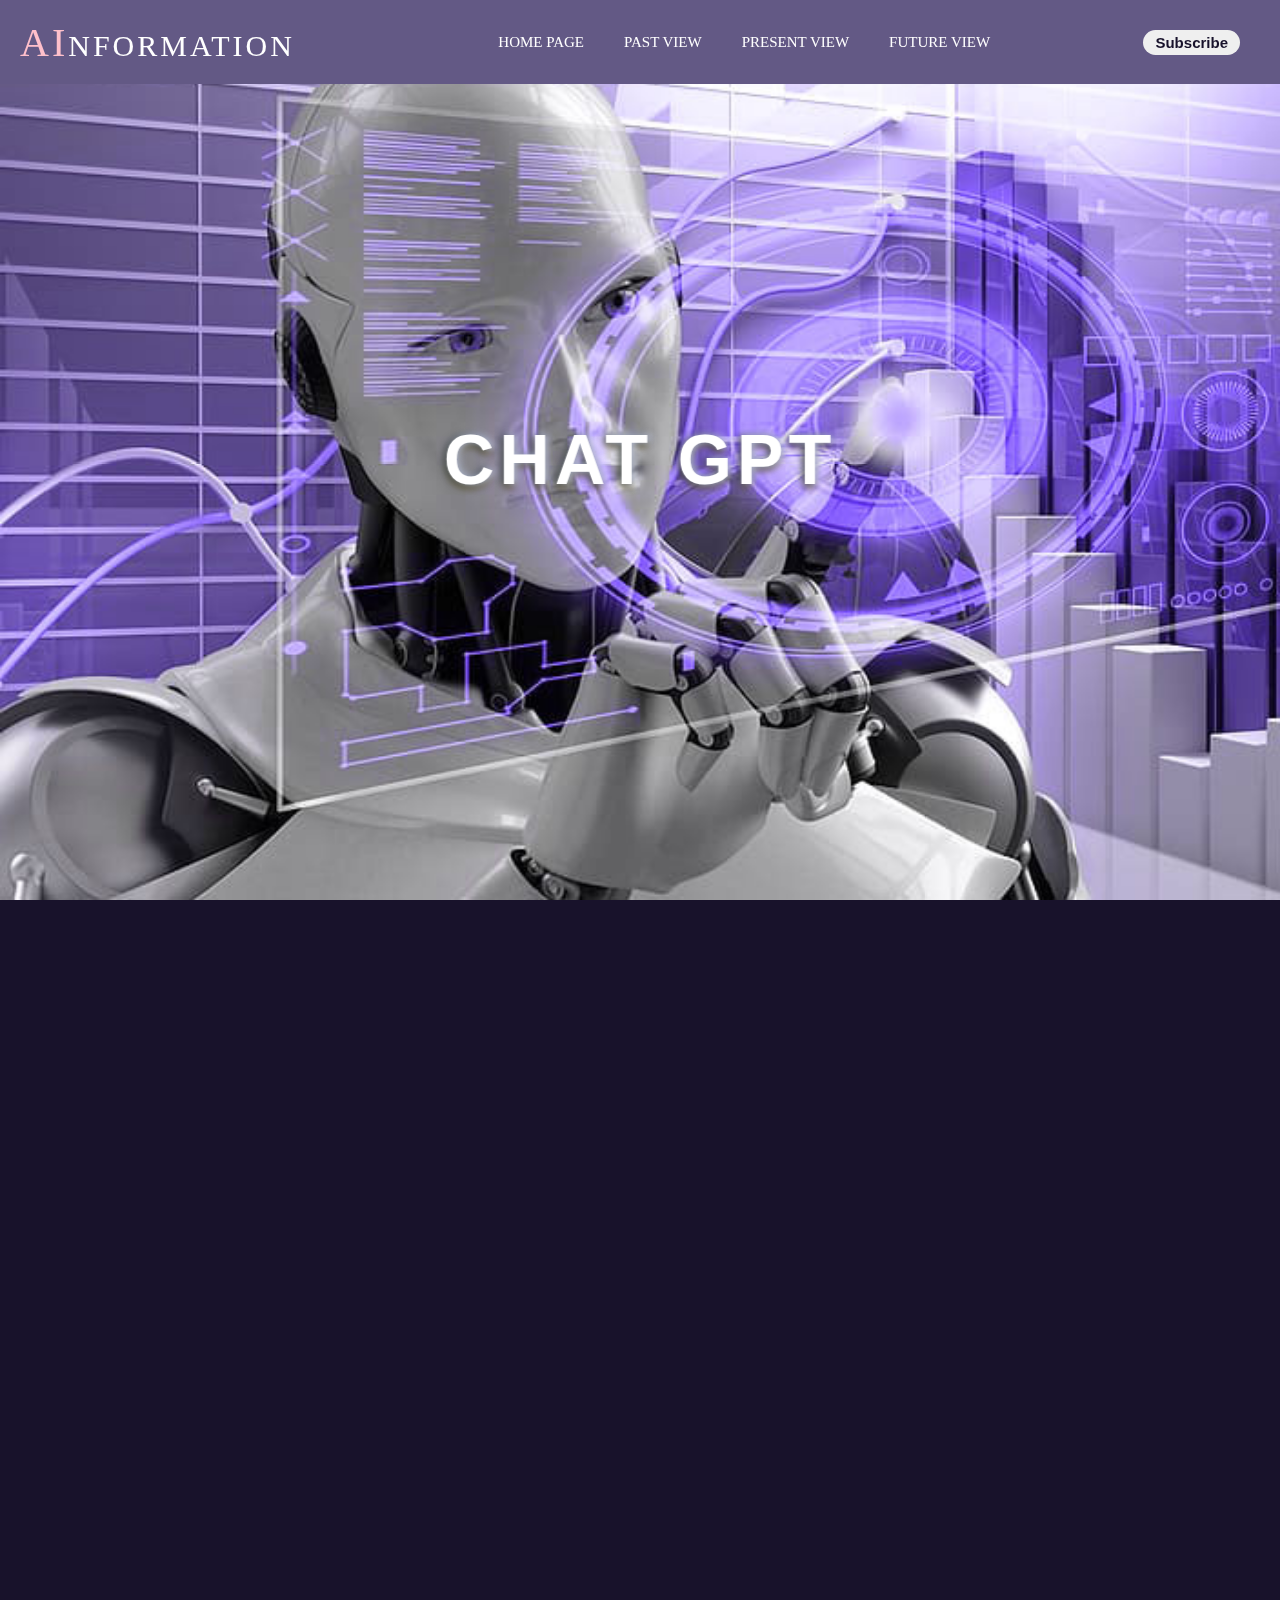
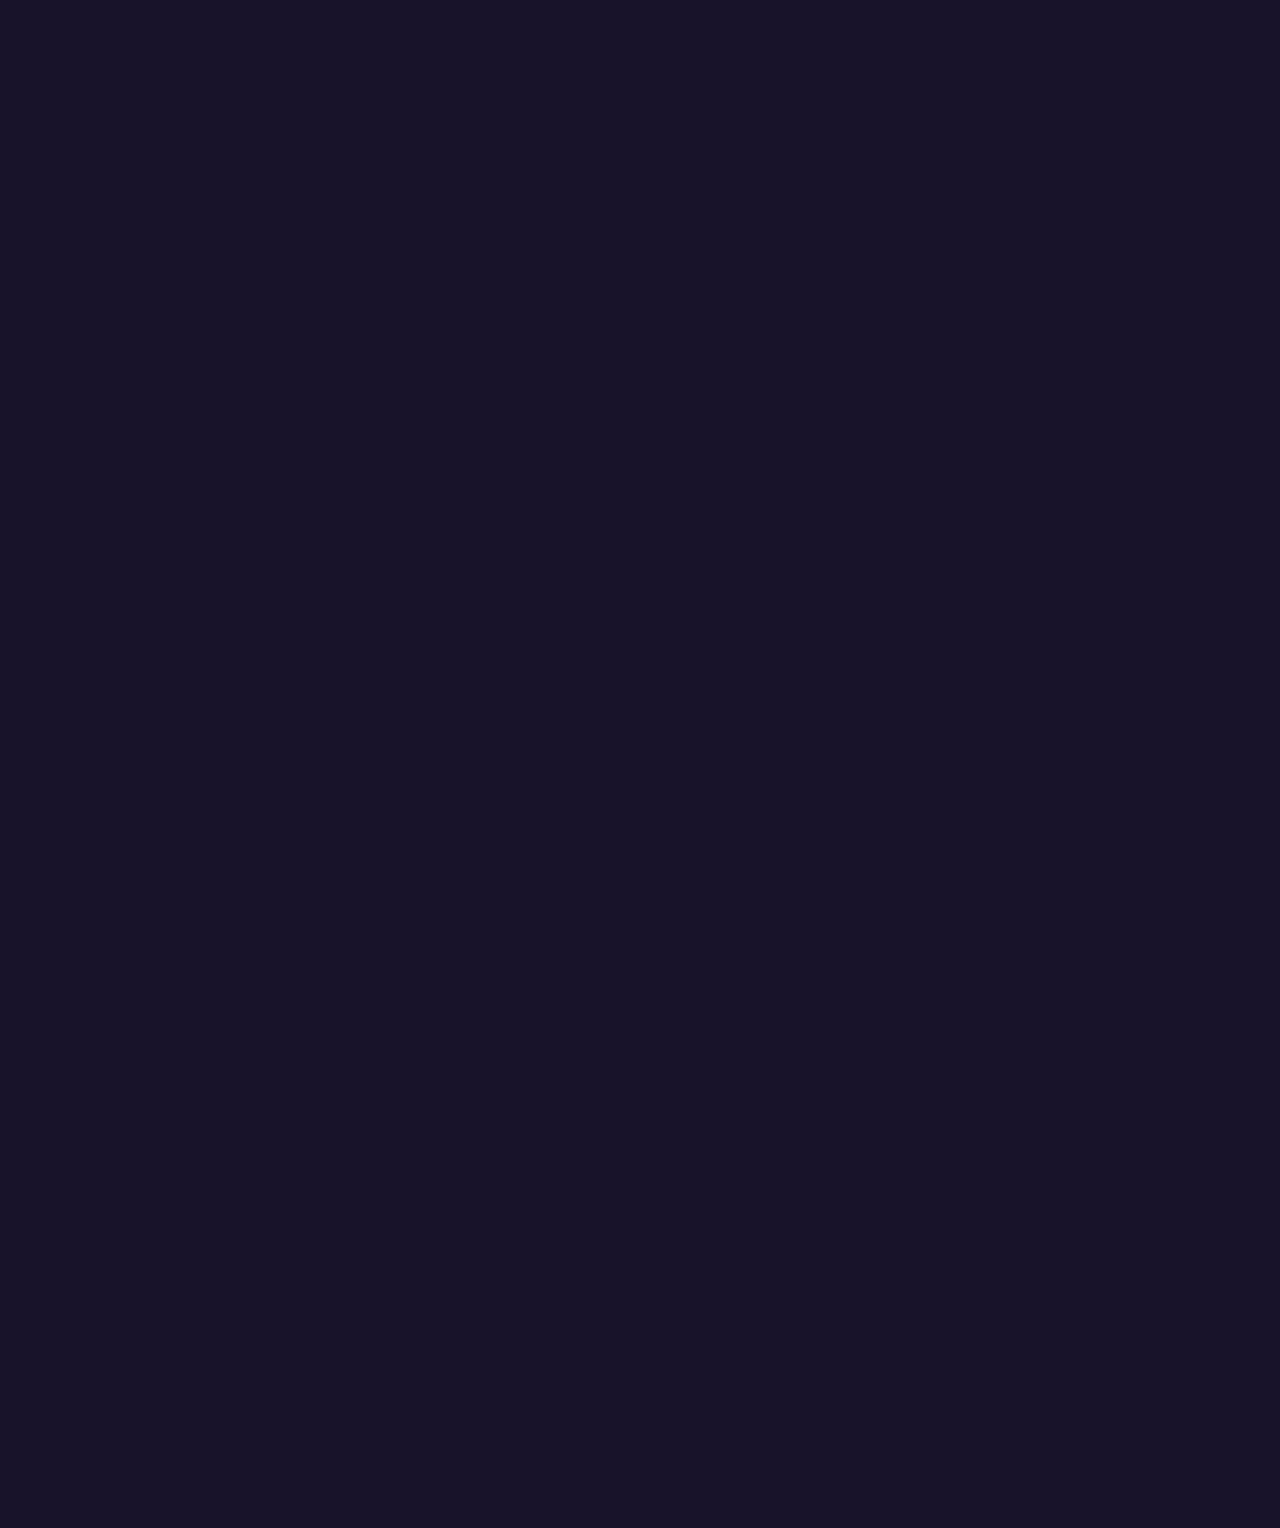
==== chat-gpt.html @ dc3dc8f3 "added new chat gpt page + edited nav bar to include link" ====
<!DOCTYPE html>
<html lang="en">
<head>
    <title>SEF-Parallax Website</title>
    <link rel="stylesheet" type="text/css" href="styles.css">
    <style>
        .g-container{
            display: flex;
            flex-direction: column;
            justify-content: stretch;
            align-items: center;
            gap: 100px;
            font-family: "Segoe UI" , sans-serif;
            padding-top: 20px;
            padding-bottom: 20px;
        }

        .g-img-container{

        }

        .paragraph-container{
            display: flex;
            flex-direction: column;
            justify-content: center;
            align-items: center;
            width: 50%;
            padding: 20px;
            background-color: rgb(57,48,83);
            border-radius: 20px 0 20px 0;
            border: solid 1px white;
        }

        .paragraph-container > h1{
            margin-bottom: 0;
        }

        .try-button{
            padding: 10px;
            margin: 0;
            color: white;
            text-decoration: none;
            background-color: #18122B;
            border-radius: 20px;
            font-weight: bold;
        }

        .try-button:hover{
            color:  #18122B;
            background-color: white;
        }


    </style>
</head>
<body>
<header>
    <h1 class="AINowTitle">Chat GPT</h1>
    <nav>
        <h2 class="color"><span class="letter-color">AI</span>nformation</h2>
        <ul>
            <li><a href="main.html">Home Page</a></li>
            <li><a href="pastview.html">Past View</a></li>
            <li><a href="presentview.html">Present View</a></li>
            <li><a href="futureview.html">Future View</a></li>
        </ul>
        <button type="button" id="bt1">Subscribe</button>
    </nav>
</header>
    <div class="g-container">
        <div class="g-img-container">
            <img src="images/chat-gpt-logo.png" alt="chat-gpt"/>
        </div>
        <div class="paragraph-container">
            <h1>What is Chat GPT</h1>
            <p>
                Chat GPT is a language model created to mimic human conversation. The module is fed with
                huge amounts of data in many fields all leading up to the year 2021 in which it gained
                vast popularity ever since. Chat GPT uses it's conversation with humans to learn, it can
                learn several topics from a single conversation and produce various results
            </p>
        </div>
        <div class="g-img-container">
            <img src="images/chat-gpt-logo.png" alt="chat-gpt"/>
        </div>
        <div class="paragraph-container">
            <h1>Why was it created</h1>
            <p>
                To mimic human speech behaviour, to aid and assist in many fields and also to learn and improve.
                These are a few of the many reasons behind the development of Chat GPT, the assistance it can
                provide humans will allow us to advance in many fields, and will end the struggle and the countless
                hours of time that are put on several tasks
            </p>
        </div>
        <div class="g-img-container">
            <img src="images/chat-gpt-logo.png" alt="chat-gpt"/>
        </div>
        <div class="paragraph-container">
            <h1>How does it work</h1>
            <p>
               It is a form of artificial intelligence that relies on the process of self learning to adapt and
                improve, similar to how we humans adapt and improve. Similar to humans, this AI tool can get results
                wrong as well, produce wrong information, biased and insulting information sometimes. Also, Chat GPT
                can get confused and won't provide any answer at all
            </p>
        </div>
        <div class="g-img-container">
            <img src="images/chat-gpt-logo.png" alt="chat-gpt"/>
        </div>
        <div class="paragraph-container">
            <h1>What makes it different than other bots</h1>
            <p>
               It has a huge dataset and learns differently than other bots. It can generate and adapt based on the
                various conversations it has, and also it is a language model. Therefore it has the capability of
                producing new grammatical syntax
            </p>
            <a href="https://openai.com/blog/chatgpt/" class="try-button">Give it a Try!</a>
        </div>
    </div>
</body>
</html>
---- styles.css ----
nav{
    top: 0;
    left: 0;
    position:fixed;
    width:100%;
    height:6%;
    padding:15px 20px;
    display:flex;
    justify-content: space-between;
    align-items: center;
    background-color: #635985;
}
body {
    background-color: #18122B;
}
.letter-color{
    color:pink;
    font-style:bold;
    font-size:40px;

}
header h2{
    color:white;
    position:left;
    font-weight: 500;
    font-size: 30px;
    font-family: 'Segoe UI';
    letter-spacing:3px;
}
header ul{
    display:flex;
    align-items: center;

}
header ul li{
    font-size: 15px;
    color: black;
    list-style: none;
    margin-left:10px;
}
header ul li a {
    text-decoration: none;
    padding:6px 15px;
    color:white;
    border-radius:20px;
}
header ul li a:hover{
    background: #fff;
    color:#2b1055;
}
button{
    border:none;
    padding:4px 12px;
    border-radius:30px;
    color:#18122B;
    font-weight:bold;
    font-size:15px;
    margin-right: 60px;
}




.future {
    padding-top: 150px;
    color: white;
    font: size 100px;
    text-align: center;
}

.start {
    color: white;
    align-content: center;
    padding-top: 90px;
}

p {
    padding-top: 10px;
    color: white;
    text-align: left;
    padding: 2px 2px;
    text-align: justify;


}

.container {
    display: flex;
    text-align: center;
    justify-content: center;
    border-spacing: 50px;
    margin-top:200px;
    
}

.item {
    border: 2px solid;
    border-radius: 15px;
    background-color: #635985;
    color: white;
    align-items: center;
    margin: 3px 20px;
    padding: 20px;
    width: 100%;
}

img {
    width: 150px;
    height: 150px;

}




.title {
    margin: 200px 20px 300px 20px;
    font-family: 'Ubuntu', sans-serif;
    font-size: 70px;
    font-weight: bold;
    color: white;
    text-align: center;
    letter-spacing: 5px;
    text-shadow: 3px 0px 7px rgba(198, 208, 240, 0.8), -3px 0px 7px rgba(41, 54, 60, 0.596), 0px 4px 7px rgba(81, 67, 21, 0.8);
}

.containerFirst {
    max-width: 1200px;
    margin: 0 auto;
    display: flex;
    gap: 40px;
    justify-content: center;
    align-items: center;

}

.divTexts {

    margin-top: 200px;
    background-color: #393053;
    padding: 30px;
    border-radius: 40px;
    text-align: center;
    width: 400px;
    box-shadow: 0 4px 8px 0 rgba(0, 0, 0, 0.2), 0 6px 20px 0 rgba(0, 0, 0, 0.19);

}

.texts {
    color: white;
    font-family: 'Segoe UI';
    margin-top: 26px;
    font-size: 17px;
}

.AlanTuring {

    max-width: 150px;
    border: 2px solid #635985;
    border-radius: 50%;
    display: block;
    padding: 30px;
    margin-left: auto;
    margin-right: auto;
    margin-top: 200px;
    box-shadow: 0 4px 8px 0 rgba(0, 0, 0, 0.2), 0 6px 20px 0 rgba(0, 0, 0, 0.19);
}

.containerSecond {
    max-width: 1200px;
    margin: 0 auto;
    display: flex;
    justify-content: flex-end;
    align-items: center;
    gap: 40px;


}

.years {
    margin-top: 270px;
    font-size: 70px;
    font-weight: bold;
    color: #fff;
    text-align: center;
    letter-spacing: 5px;
    text-shadow: 3px 3px 15px #c5c5c5, -2px 1px 30px #fffdfe;
}

.containerThird {
    max-width: 1200px;
    margin: 0 auto;
    display: flex;
    justify-content: flex-start;
    align-items: center;
    gap: 40px;


}

.containerFourth {
    max-width: 1200px;
    margin: 0 auto;
    display: flex;
    justify-content: center;
    align-items: center;
    gap: 40px;


}

.containerFifth {
    max-width: 1200px;
    margin: 0 auto;
    display: flex;
    justify-content: flex-start;
    align-items: center;
    gap: 40px;


}

.containerSix {
    max-width: 1200px;
    margin: 0 auto;
    display: flex;
    justify-content: center;
    align-items: center;
    gap: 40px;


}

.music {
    margin-top: 80px;
}

.clickme {
    color: white;
    font-family: 'Segoe UI';
}

.future {
    padding-top: 150px;
    color: white;
    font: size 100px;
    text-align: center;
}

.start {
    color: white;
    align-content: center;
    padding-top: 90px;
}

.futureText {
    padding-top: 10px;
    color: white;
    text-align: left;
    padding: 2px 2px;
    text-align: justify;
    line-height: 20px;


}

.container {
    display: flex;
    text-align: center;
    align-content: center;
    justify-content: center;
    border-spacing: 50px;
    margin: 20px;
    padding-top: 10px;
}

.item {
    border: 2px solid;
    border-radius: 15px;
    background-color: #635985;
    color: white;
    align-items: center;
    margin: 3px 20px;
    padding: 20px;
    width: 100%;
}

.imageFuture {
    width: 150px;
    height: 150px;

}

.AINowImage {

    border: 2px solid #635985;
    display: block;
    margin-left: auto;
    margin-right: auto;
    margin-top: 80px;
    box-shadow: 0 4px 8px 0 rgba(0, 0, 0, 0.2), 0 6px 20px 0 rgba(0, 0, 0, 0.19);
}

.AINowTitle {
    font-family: 'Ubuntu', sans-serif;
    margin-top: 10px;
    font-size: 70px;
    font-weight: bold;
    color: white;
    text-align: center;
    letter-spacing: 5px;
    text-shadow: 3px 0px 7px rgba(198, 208, 240, 0.8), -3px 0px 7px rgba(41, 54, 60, 0.596), 0px 4px 7px rgba(81, 67, 21, 0.8);
}

.divTextsRound {


    margin: 0 auto;
    margin-top: 50px;
    background-color: #393053;
    padding: 50px;
    border-radius: 50%;
    text-align: center;
    width: 600px;
    height: 600px;
    border: 4px solid rgba(198, 208, 240, 0.8);
    box-shadow: 0 4px 8px 0 rgba(0, 0, 0, 0.2), 0 6px 20px 0 rgba(0, 0, 0, 0.19);
    display: block;
}

.textsRound {
    color: white;
    font-family: 'Segoe UI';
    margin-top: 60px;
    font-size: 20px;
}

.titleTextsRoundFirst {
    color: rgba(198, 208, 240, 0.8);
    font-size: 30px;
    font-weight: bold;
    margin-top: 80px;
}

.titleTextsRoundSecond {
    color: rgba(198, 208, 240, 0.8);
    font-size: 30px;
    font-weight: bold;
    margin-top: 50px;
}

.titleTextsRoundThird {
    color: rgba(198, 208, 240, 0.8);
    font-size: 30px;
    font-weight: bold;
    margin-top: 50px;
    margin-bottom: 100px;
}

.divTextsChatgpt {

    margin-top: 200px;
    background-color: #393053;
    padding: 30px;
    border-radius: 40px;
    text-align: center;
    width: 700px;
    box-shadow: 0 4px 8px 0 rgba(0, 0, 0, 0.2), 0 6px 20px 0 rgba(0, 0, 0, 0.19);

}

.chatgptImage {

    max-width: 300px;
    height: 300px;
    border: 2px solid #635985;
    border-radius: 50%;
    display: block;
    padding: 0px;
    margin-left: auto;
    margin-right: auto;
    margin-top: 200px;
    box-shadow: 0 4px 8px 0 rgba(0, 0, 0, 0.2), 0 6px 20px 0 rgba(0, 0, 0, 0.19);
}

.containerFirstChatgpt {
    max-width: 1200px;
    margin: 0 auto;
    margin-top: -180px;
    display: flex;
    gap: 40px;
    justify-content: center;
    align-items: center;

}

html {
    margin: 0;
    padding: 0;
    width: 100%;
    height: 100%;
    overflow: hidden;
    /* font-family: "Monument Extended", Arial, Helvetica, sans-serif; */
}

body {
    color: white;
    margin: 0;
    padding: 0;
    perspective: 1px;
    transform-style: preserve-3d;
    height: 100%;
    width: 100%;
    overflow-y: scroll;
    overflow-x: hidden;
}

header {
    box-sizing: border-box;
    min-height: 100vh;
    position: relative;
    transform-style: inherit;
    width: 100vw;
    text-align: center;
    text-transform: uppercase;
}

header h1 {
    margin: 0;
    position: absolute;
    top: 50%;
    left: 50%;
    transform: translate(-50%, -50%);
}

header,
header:before {
    background: 50% 50% ;
}

header::before {
    content: "";
    position: absolute;
    top: 0;
    left: 0;
    right: 0;
    bottom: 0;
    display: block;
    background: url(images/header.jpg);
    background-size: cover;
    transform-origin: center center 0;
    transform: translateZ(-1px) scale(2);
    z-index: -1;
    min-height: 100vh;
}

.container {
    margin-top: 200px;
    z-index: 2;
    position: absolute;
    top: 100vh;
    background: #635985;
    line-height: 30px;
    font-weight: lighter;
    padding: 40px;
    color:white;
}

/*homepage*/
.wrapper{
    background: rgb(24,18,43);
    display: flex;
    flex-direction: column;
    align-items: center;
    width: 100vw;
    font-family: "Segoe UI" , sans-serif;
}

.content-info{
    color: white;
    display: flex;
}

.content-paragraph{
    background: rgb(57,48,83);
    padding: 10px;
    width: 50%;
}

.content-paragraph > h1{
    font-size: 50px;
    margin-bottom: 0;
    margin-top: 10px;
}

.content-paragraph > p{
    font-size: 20px;
    line-height: 2;
}

.intro-paragraph-img{
    display: flex;
    justify-content: center;
    align-items: center;
    width: 50%;
}

.intro-paragraph-img > img{
    width: 300px;
    height: 250px;
    padding: 30px;
}

.content-reversed{
    display: flex;
    flex-direction: row-reverse;
}

.ai-definition{
    margin-left: 3%;
    padding-right: 1%;
}

.ai-definition > p{
    width: 95%;
}
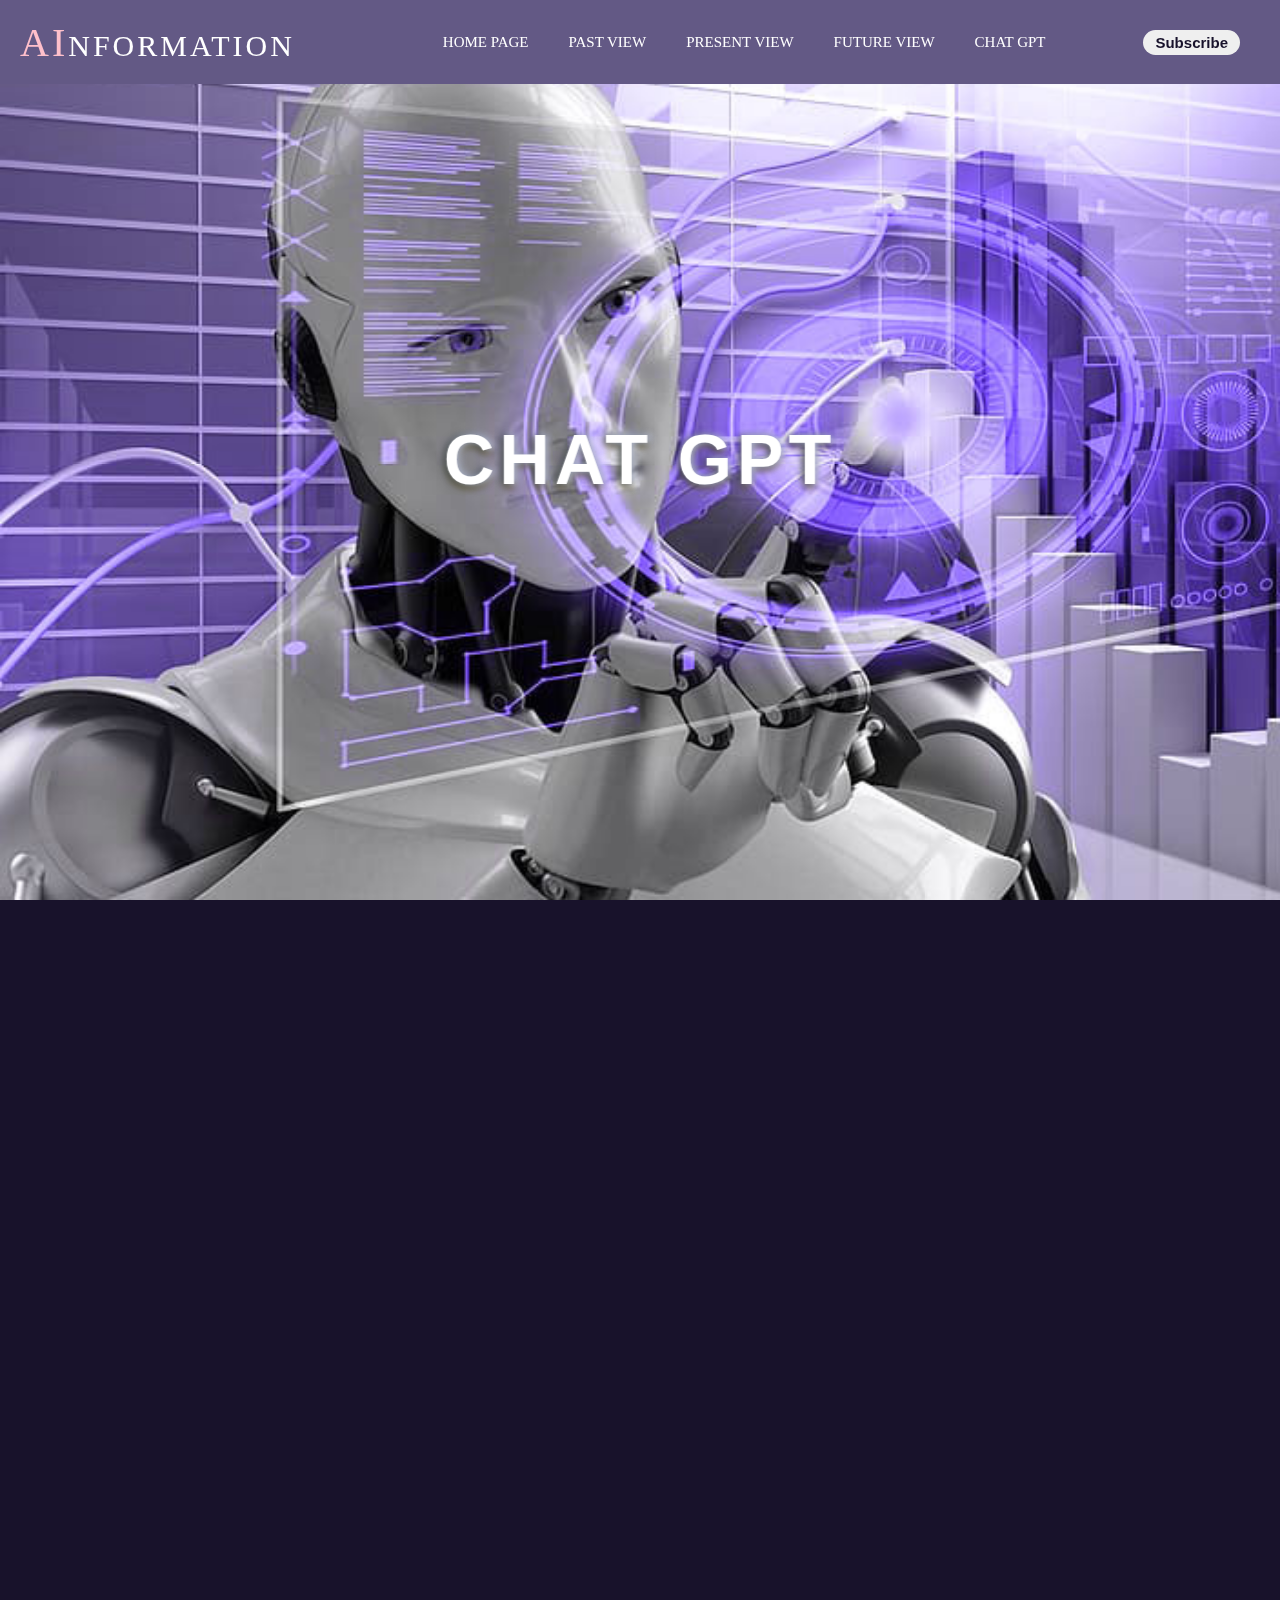
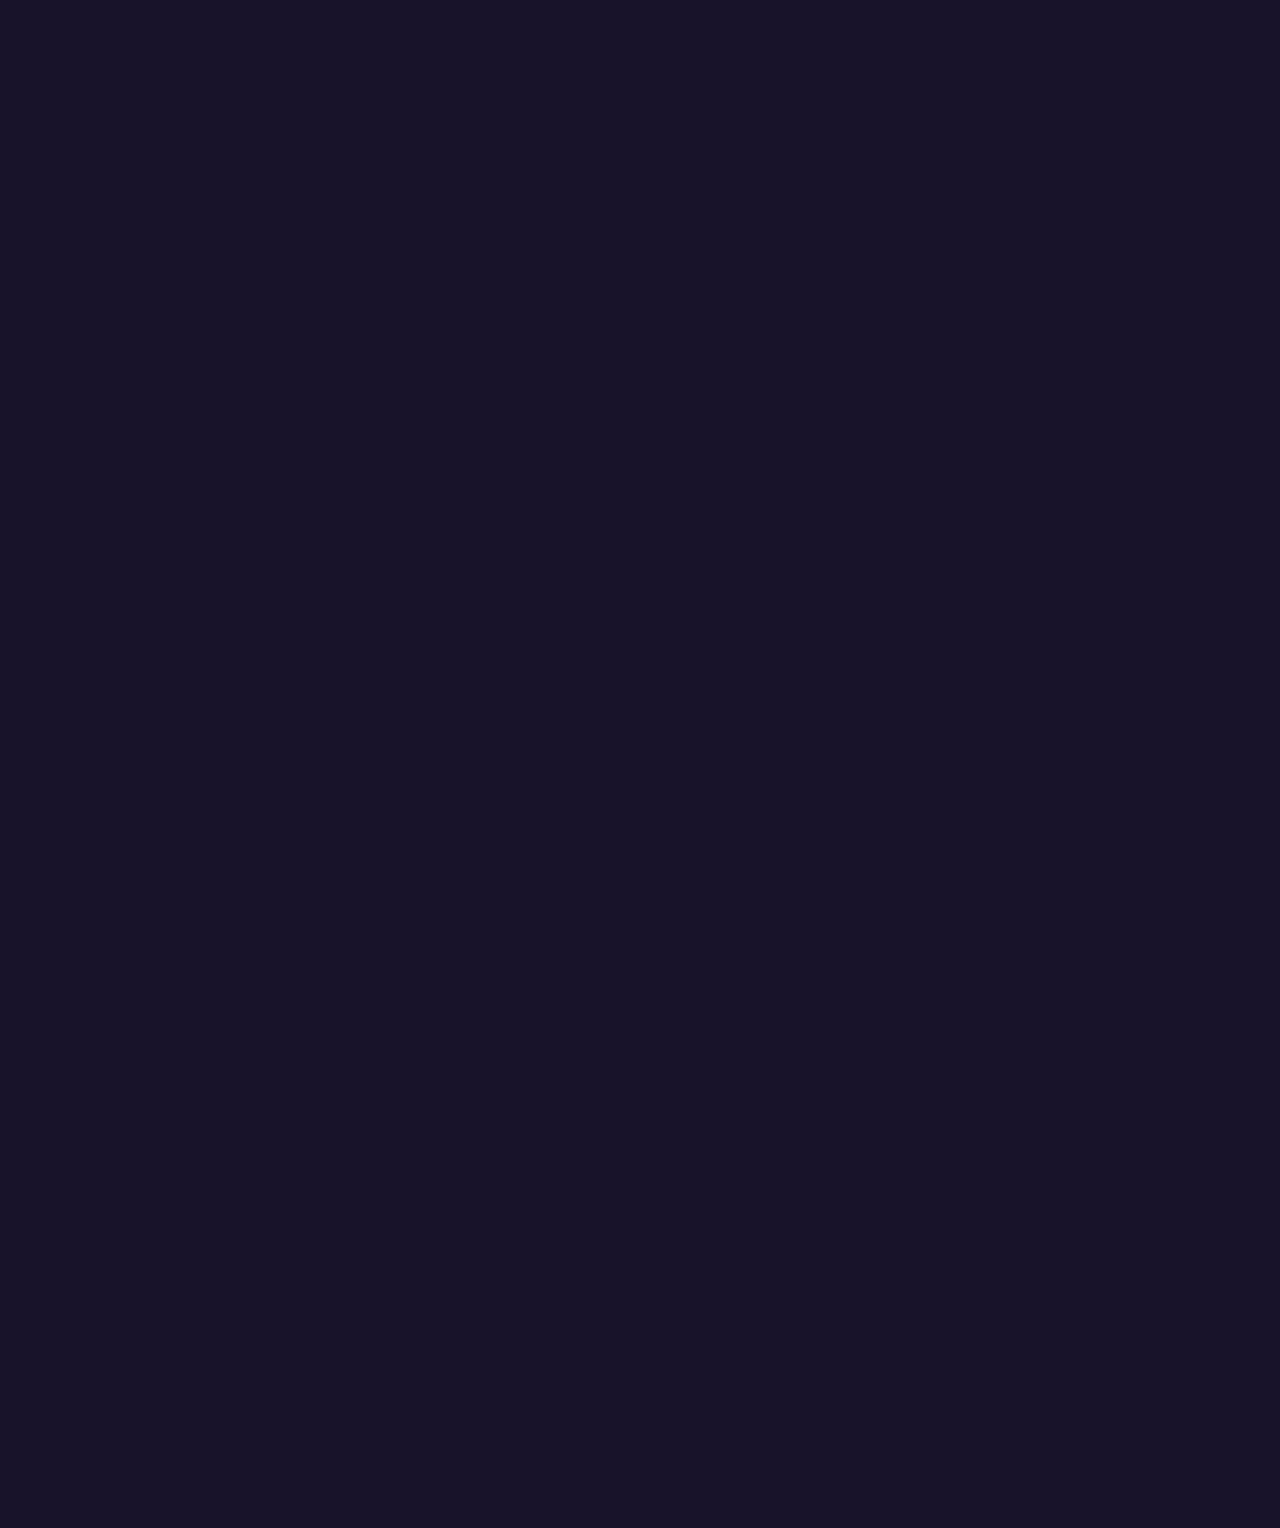
==== commit 7c81ea9c: "custom improvements to chat gpt page" ====
--- a/chat-gpt.html
+++ b/chat-gpt.html
@@ -63,6 +63,7 @@
             <li><a href="pastview.html">Past View</a></li>
             <li><a href="presentview.html">Present View</a></li>
             <li><a href="futureview.html">Future View</a></li>
+            <li><a href="chat-gpt.html">Chat GPT</a></li>
         </ul>
         <button type="button" id="bt1">Subscribe</button>
     </nav>
